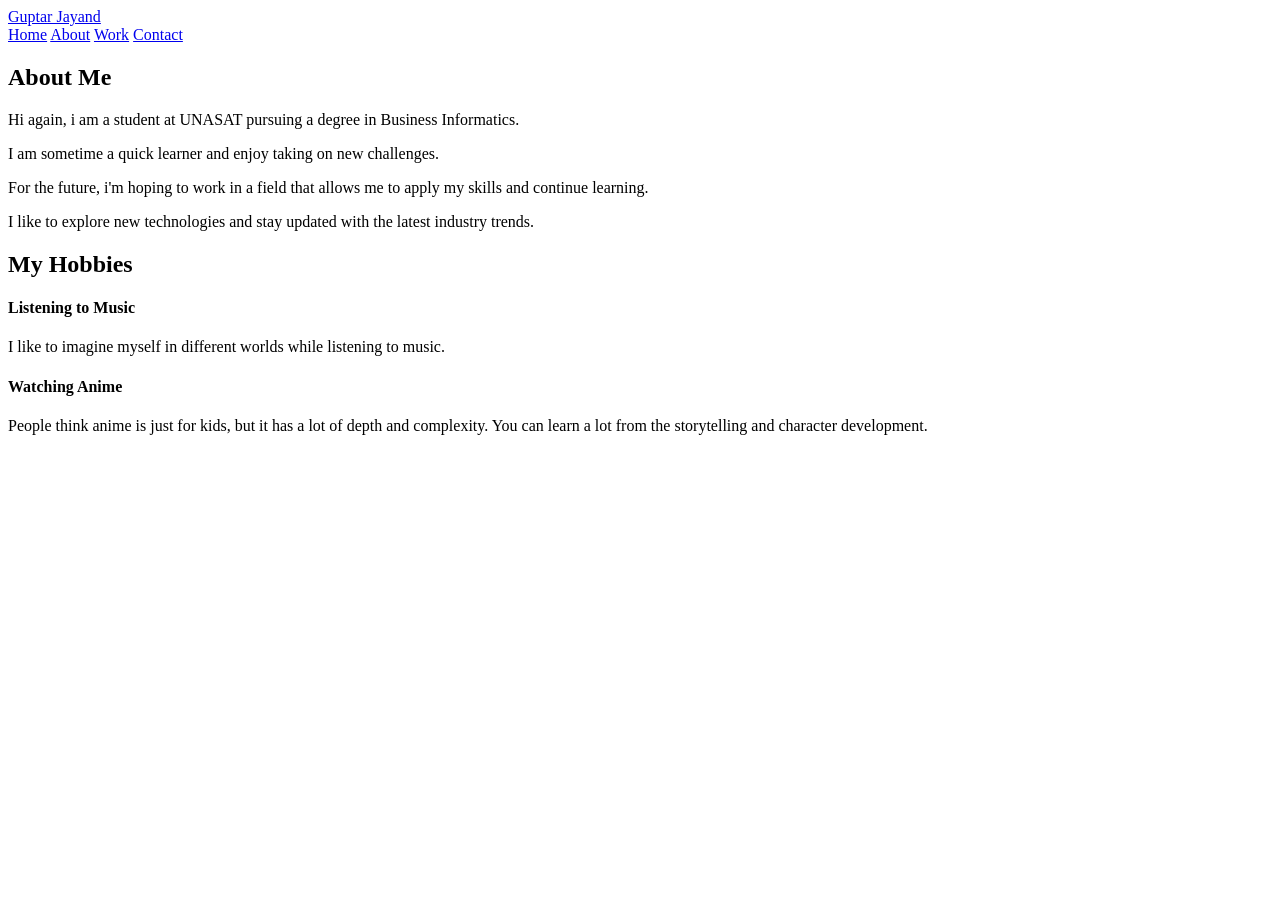
==== about.html @ 0ea5eddd "start" ====
<html lang="en"><head>
    <meta charset="UTF-8">
    <meta name="viewport" content="width=device-width, initial-scale=1.0">
    <title>About Me</title>

    <link rel="stylesheet" href="https://cdnjs.cloudflare.com/ajax/libs/font-awesome/6.5.0/css/all.min.css">

    <link rel="stylesheet" href="css/main.css">
    <link rel="stylesheet" href="css/about.css">
</head>

<body>
<header>
    <a href="index.html" class="logo" title="Guptar Jayand">Guptar Jayand</a>
    <nav>
        <a href="index.html">Home</a>
        <a href="about.html" class="active">About</a>
        <a href="work.html">Work</a>
        <a href="contact.html">Contact</a>
    </nav>
</header>

<section class="about">
    <h2>About Me</h2>
    <p>Hi again, i am a student at UNASAT pursuing a degree in Business Informatics.</p>
    <p>I am sometime a quick learner and enjoy taking on new challenges.</p>
    <p>For the future, i'm hoping to work in a field that allows me to apply my skills and continue learning.</p>
    <p>I like to explore new technologies and stay updated with the latest industry trends.</p>
</section>

<div class="hobby-container">
    <h2 class="heading">My Hobbies</h2>
    <div class="hobby-box">
        <h4>Listening to Music</h4>
        <p>I like to imagine myself in different worlds while listening to music.</p>
    </div>
</div>
<div class="hobby-container">
    <div class="hobby-box">
        <h4>Watching Anime</h4>
        <p>People think anime is just for kids, but it has a lot of depth and complexity. You can learn a lot from the storytelling and character development.</p>
    </div>
</div>

</body></html>
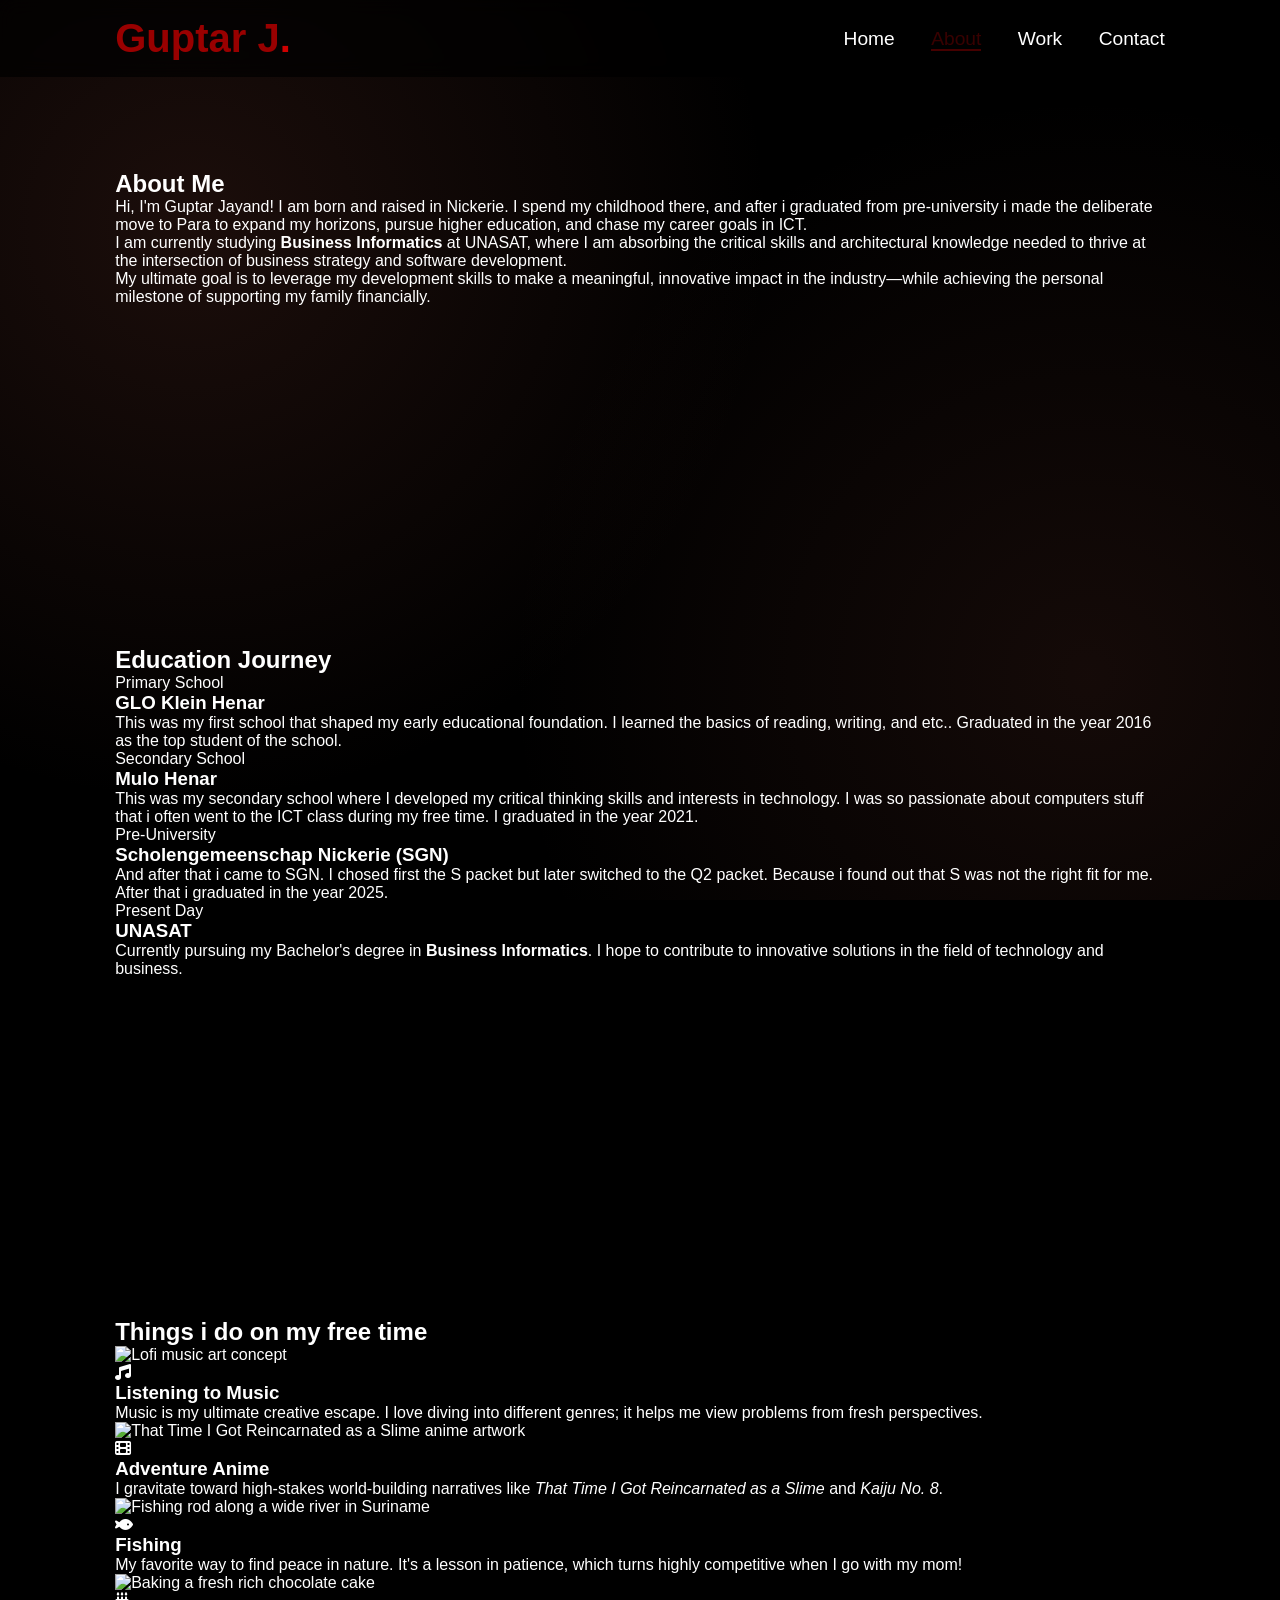
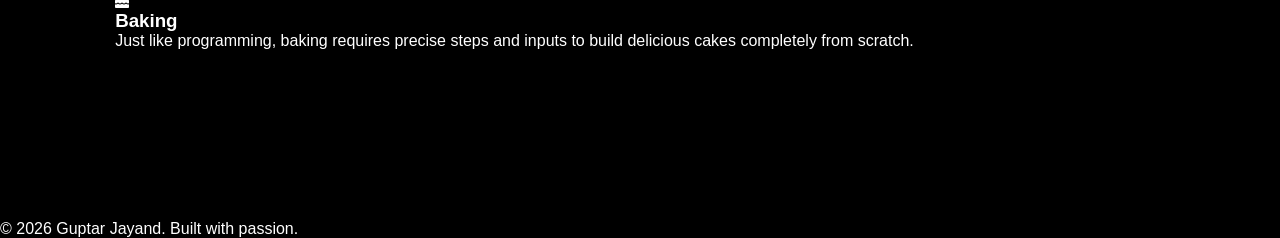
==== commit 5aea2b72: "Add files via upload" ====
--- a/about.html
+++ b/about.html
@@ -1,45 +1,152 @@
-<html lang="en"><head>
+<!DOCTYPE html>
+<html lang="en">
+<head>
     <meta charset="UTF-8">
     <meta name="viewport" content="width=device-width, initial-scale=1.0">
-    <title>About Me</title>
+    <title>About Me | Guptar Jayand</title>
 
     <link rel="stylesheet" href="https://cdnjs.cloudflare.com/ajax/libs/font-awesome/6.5.0/css/all.min.css">
-
+    <link href="https://fonts.googleapis.com/css2?family=Syne:wght@700;800&family=DM+Sans:wght@300;400;500&display=swap" rel="stylesheet">
+    
     <link rel="stylesheet" href="css/main.css">
     <link rel="stylesheet" href="css/about.css">
 </head>
+<body>
 
-<body>
-<header>
-    <a href="index.html" class="logo" title="Guptar Jayand">Guptar Jayand</a>
-    <nav>
-        <a href="index.html">Home</a>
-        <a href="about.html" class="active">About</a>
-        <a href="work.html">Work</a>
-        <a href="contact.html">Contact</a>
-    </nav>
-</header>
+    <header class="main-header">
+        <a href="index.html" class="logo">Guptar J<span>.</span></a>
+        <nav class="nav-links">
+            <a href="index.html">Home</a>
+            <a href="about.html" class="active">About</a>
+            <a href="work.html">Work</a>
+            <a href="contact.html">Contact</a>
+        </nav>
+    </header>
 
-<section class="about">
-    <h2>About Me</h2>
-    <p>Hi again, i am a student at UNASAT pursuing a degree in Business Informatics.</p>
-    <p>I am sometime a quick learner and enjoy taking on new challenges.</p>
-    <p>For the future, i'm hoping to work in a field that allows me to apply my skills and continue learning.</p>
-    <p>I like to explore new technologies and stay updated with the latest industry trends.</p>
-</section>
+    <main class="wrapper">
+        <div class="container">
+            
+            <!-- SECTION 1: ABOUT ME BIO -->
+            <section id="about" class="about-section">
+                <div class="section-header">
+                    <h2>About Me</h2>
+                    <div class="underline"></div>
+                </div>
+                <div class="about-content">
+                    <p>Hi, I'm Guptar Jayand! I am born and raised in Nickerie. I spend my childhood there, and after i graduated from pre-university i made the deliberate move to Para to expand my horizons, pursue higher education, and chase my career goals in ICT.</p>
+                    <p>I am currently studying <strong>Business Informatics</strong> at UNASAT, where I am absorbing the critical skills and architectural knowledge needed to thrive at the intersection of business strategy and software development.</p>
+                    <p>My ultimate goal is to leverage my development skills to make a meaningful, innovative impact in the industry—while achieving the personal milestone of supporting my family financially.</p>
+                </div>
+            </section>
 
-<div class="hobby-container">
-    <h2 class="heading">My Hobbies</h2>
-    <div class="hobby-box">
-        <h4>Listening to Music</h4>
-        <p>I like to imagine myself in different worlds while listening to music.</p>
-    </div>
-</div>
-<div class="hobby-container">
-    <div class="hobby-box">
-        <h4>Watching Anime</h4>
-        <p>People think anime is just for kids, but it has a lot of depth and complexity. You can learn a lot from the storytelling and character development.</p>
-    </div>
-</div>
+            <!-- SECTION 2: EDUCATION TIMELINE -->
+            <section id="education" class="education-section">
+                <div class="section-header">
+                    <h2>Education Journey</h2>
+                    <div class="underline"></div>
+                </div>
+                
+                <div class="timeline">
+                    <div class="timeline-item">
+                        <div class="timeline-dot"></div>
+                        <div class="timeline-date">Primary School</div>
+                        <div class="timeline-content">
+                            <h3>GLO Klein Henar</h3>
+                            <p>This was my first school that shaped my early educational foundation. I learned the basics of reading, writing, and etc.. Graduated in the year 2016 as the top student of the school.</p>
+                        </div>
+                    </div>
 
-</body></html>+                    <div class="timeline-item">
+                        <div class="timeline-dot"></div>
+                        <div class="timeline-date">Secondary School</div>
+                        <div class="timeline-content">
+                            <h3>Mulo Henar</h3>
+                            <p>This was my secondary school where I developed my critical thinking skills and interests in technology. I was so passionate about computers stuff that i often went to the ICT class during my free time. I graduated in the year 2021.</p>
+                        </div>
+                    </div>
+
+                    <div class="timeline-item">
+                        <div class="timeline-dot"></div>
+                        <div class="timeline-date">Pre-University</div>
+                        <div class="timeline-content">
+                            <h3>Scholengemeenschap Nickerie (SGN)</h3>
+                            <p>And after that i came to SGN. I chosed first the S packet but later switched to the Q2 packet. Because i found out that S was not the right fit for me. After that i graduated in the year 2025.</p>
+                        </div>
+                    </div>
+
+                    <div class="timeline-item current">
+                        <div class="timeline-dot"></div>
+                        <div class="timeline-date">Present Day</div>
+                        <div class="timeline-content">
+                            <h3>UNASAT</h3>
+                            <p>Currently pursuing my Bachelor's degree in <strong>Business Informatics</strong>. I hope to contribute to innovative solutions in the field of technology and business.</p>
+                        </div>
+                    </div>
+                </div>
+            </section>
+
+            <!-- SECTION 3: HOBBIES WITH IMAGES -->
+            <section id="hobbies" class="hobbies-section">
+                <div class="section-header">
+                    <h2>Things i do on my free time</h2>
+                    <div class="underline"></div>
+                </div>
+                
+                <div class="hobby-grid">
+                    
+                    <div class="hobby-card">
+                        <div class="hobby-image-wrapper">
+                            <img src="https://encrypted-tbn0.gstatic.com/licensed-image?q=tbn:ANd9GcRdyVgbI-kNS20142Dj9jwxNLd7Suu6YpEkBbGADFYX65y1GZ8n0GsDxx9g38fPxdClkQVSLDGMxu9uduo" alt="Lofi music art concept" class="hobby-img">
+                        </div>
+                        <div class="hobby-info-box">
+                            <div class="hobby-icon"><i class="fa-solid fa-music"></i></div>
+                            <h3>Listening to Music</h3>
+                            <p>Music is my ultimate creative escape. I love diving into different genres; it helps me view problems from fresh perspectives.</p>
+                        </div>
+                    </div>
+
+                    <div class="hobby-card">
+                        <div class="hobby-image-wrapper">
+                            <img src="https://encrypted-tbn2.gstatic.com/licensed-image?q=tbn:ANd9GcRiiBVQfUr5MaHmResG2qH4DV3sEnRXt4fjNxqkKSD_7se-k1bn1p7VJ6RA37V6pYg0am_aFVaYLGPrMp4" alt="That Time I Got Reincarnated as a Slime anime artwork" class="hobby-img">
+                        </div>
+                        <div class="hobby-info-box">
+                            <div class="hobby-icon"><i class="fa-solid fa-film"></i></div>
+                            <h3>Adventure Anime</h3>
+                            <p>I gravitate toward high-stakes world-building narratives like <em>That Time I Got Reincarnated as a Slime</em> and <em>Kaiju No. 8</em>.</p>
+                        </div>
+                    </div>
+
+                    <div class="hobby-card">
+                        <div class="hobby-image-wrapper">
+                            <img src="https://encrypted-tbn0.gstatic.com/licensed-image?q=tbn:ANd9GcT6rYty2lE1SXKMf5Ay10Ev931gpQy-mDY19yZlmKnB9GBWJprJ4GyV2CvRZht75Z_TSmSCnwcl2oNnurs" alt="Fishing rod along a wide river in Suriname" class="hobby-img">
+                        </div>
+                        <div class="hobby-info-box">
+                            <div class="hobby-icon"><i class="fa-solid fa-fish"></i></div>
+                            <h3>Fishing</h3>
+                            <p>My favorite way to find peace in nature. It's a lesson in patience, which turns highly competitive when I go with my mom!</p>
+                        </div>
+                    </div>
+
+                    <div class="hobby-card">
+                        <div class="hobby-image-wrapper">
+                            <img src="https://encrypted-tbn1.gstatic.com/licensed-image?q=tbn:ANd9GcSa5P1UW4CNyEQYF3jkjBgW8FaED3vSPD1czp2PHQ_3WSwYMoFur1LqRj6HpDDhf0b8y7wbVrBFUKCih58" alt="Baking a fresh rich chocolate cake" class="hobby-img">
+                        </div>
+                        <div class="hobby-info-box">
+                            <div class="hobby-icon"><i class="fa-solid fa-cake-candles"></i></div>
+                            <h3>Baking</h3>
+                            <p>Just like programming, baking requires precise steps and inputs to build delicious cakes completely from scratch.</p>
+                        </div>
+                    </div>
+
+                </div>
+            </section>
+
+        </div>
+    </main>
+
+    <footer class="main-footer">
+        <p>&copy; 2026 Guptar Jayand. Built with passion.</p>
+    </footer>
+
+</body>
+</html>
--- a/css/main.css
+++ b/css/main.css
@@ -0,0 +1,230 @@
+@import url('https://fonts.googleapis.com/css2?family=Roboto:wght@400;700&display=swap');
+
+*{
+    margin: 0;
+    padding: 0;
+    box-sizing: border-box;
+    text-decoration: none;
+    outline: none;
+    font-family: 'Roboto', sans-serif;
+}
+
+html{
+    scroll-behavior: smooth;
+}
+
+body{
+    width: 100%;
+    min-height: 100vh;
+        background-color: #000000;
+    color: white;
+    background-image: 
+        radial-gradient(circle at 15% 25%, rgba(139, 69, 55, 0.2) 0%, transparent 45%),
+        radial-gradient(circle at 85% 75%, rgba(139, 69, 55, 0.15) 0%, transparent 45%);
+    background-attachment: fixed;
+    overflow-x: hidden;
+    
+}
+
+/* HEADER */
+header{
+    position: fixed;
+    top: 0;
+    left: 0;
+    width: 100%;
+    padding: 1rem 9%;
+    display: flex;
+    justify-content: space-between;
+    align-items: center;
+    background: rgba(0,0,0,0.7);
+    backdrop-filter: blur(10px);
+    z-index: 100;
+}
+
+/* LOGO */
+.logo{
+    font-size: 2.5rem;
+    font-weight: 800;
+    color: #990000;
+    transition: 0.3s;
+}
+
+.logo:hover{
+    transform: scale(1.1);
+}
+
+/* NAV */
+nav a{
+    font-size: 1.2rem;
+    color: white;
+    margin-left: 2rem;
+    transition: 0.3s;
+}
+
+nav a:hover,
+nav a.active{
+    color: #380000;
+    border-bottom: 2px solid #460000;
+}
+
+/* SECTION */
+section{
+    padding: 170px 9%;
+}
+
+/* HOME */
+.home{
+    display: flex;
+    justify-content: center;
+    align-items: center;
+    gap: 5rem;
+    min-height: 100vh;
+}
+
+/* IMAGE */
+.home-img img{
+    width: 900px;
+    height: 300px;
+    border-radius: 45%;
+    box-shadow: 0 0 25px #811414;
+    transition: 0.3s;
+}
+
+.home-img img:hover{
+    transform: scale(1.05);
+}
+
+/* CONTENT */
+.home-content h1{
+    font-size: 4rem;
+}
+
+.home-content h3{
+    font-size: 2rem;
+    margin: 10px 0;
+}
+
+.home-content p{
+    margin-bottom: 20px;
+    font-size: 1.1rem;
+}
+
+span{
+    color: #cf0000;
+}
+
+/* BUTTON */
+.btn{
+    background: #ff0000;
+    color: white;
+    padding: 12px 25px;
+    border-radius: 8px;
+    display: inline-block;
+    font-weight: bold;
+    transition: 0.3s;
+    box-shadow: 0 0 10px #b95050;
+}
+
+.btn:hover {
+    transform: scale(1.1);
+    box-shadow: 0 0 25px #c41818,
+                0 0 50px #b41818,
+                0 0 100px #b41818;
+}
+
+/* SOCIAL ICONS */
+.social-icons{
+    margin: 20px 0;
+}
+
+.social-icons a{
+    display: inline-flex;
+    justify-content: center;
+    align-items: center;
+    width: 50px;
+    height: 50px;
+    border: 2px solid #b74b4b;
+    border-radius: 50%;
+    margin-right: 10px;
+    font-size: 20px;
+    transition: 0.3s;
+    color: white;
+}
+
+.social-icons a:hover{
+    background: #b74b4b;
+    color: rgb(207, 207, 207);
+    transform: scale(1.2);
+}
+
+img{
+    max-width: 100%;
+    height: auto;
+}
+
+/* MOBILE */
+@media (max-width: 768px){
+
+    nav{
+        position: absolute;
+        top: 70px;
+        right: 0;
+        background: #2b2b2b;
+        width: 100%;
+        text-align: center;
+        padding: 20px 0;
+    }
+
+    nav a{
+        display: block;
+        margin: 15px 0;
+        font-size: 1.3rem;
+    }
+
+    .home{
+        flex-direction: column;
+        text-align: center;
+        gap: 2rem;
+        padding-top: 120px;
+    }
+
+    .home-img img{
+        width: 200px;
+    }
+
+    .home-content h1{
+        font-size: 2.5rem;
+    }
+
+    .home-content h3{
+        font-size: 1.5rem;
+    }
+
+    .home-content p{
+        font-size: 1rem;
+    }
+
+    .social-icons a{
+        width: 45px;
+        height: 45px;
+        font-size: 18px;
+    }
+
+    .btn{
+        width: 100%;
+        text-align: center;
+    }
+}
+
+body {
+    width: 100%;
+    min-height: 100vh;
+    background-color: #000000; /* Donkere basis */
+    color: white;
+    /* De subtiele gloed effecten: */
+    background-image: 
+        radial-gradient(circle at 15% 25%, rgba(139, 69, 55, 0.2) 0%, transparent 45%),
+        radial-gradient(circle at 85% 75%, rgba(139, 69, 55, 0.15) 0%, transparent 45%);
+    background-attachment: fixed; /* De gloed blijft staan als je scrolt */
+    overflow-x: hidden; /* Voorkomt dat je per ongeluk naar opzij scrolt */
+}
--- a/css/about.css
+++ b/css/about.css
@@ -0,0 +1,119 @@
+.about{
+    padding: 170px 9%;
+    text-align: center;
+}
+
+.about h2{
+    font-size: 2rem;
+    margin-bottom: 20px;
+}
+
+.about p{
+    font-size: 1rem;
+    color: #5f0000;
+    line-height: 1.9;
+}
+
+.hobby-section{
+    padding: 50px 10%;
+    text-align: center;
+}
+
+.hobby-container{
+    display: flex;
+    justify-content: space-around;
+    flex-wrap: wrap;
+    gap: 30px;
+}
+
+.hobby-box{
+    background: #000000;
+    padding: 20px;
+    border-radius: 10px;
+    width: 40%;
+}
+
+.hobby-box h4{
+    font-size: 1.5rem;
+    margin-bottom: 10px;
+}
+
+.hobby-box p{
+    font-size: 1rem;
+    color: #a80000;
+}
+
+/* Zorgt dat de hele sectie in het midden komt */
+.about-art-section {
+    margin-top: 50px;
+    padding: 20px;
+    text-align: center; /* Centreert de tekst */
+}
+
+/* Zet de foto-vakjes naast elkaar */
+.art-grid {
+    display: flex;
+    justify-content: center; /* Centreert de vakken */
+    gap: 30px;
+    flex-wrap: wrap;
+    margin-top: 30px;
+}
+
+/* Styling voor het vakje om de foto */
+.art-card {
+    background: rgba(255, 255, 255, 0.05);
+    border: 1px solid rgba(139, 69, 55, 0.4);
+    border-radius: 15px;
+    padding: 15px;
+    width: 350px; /* Breedte van je tekening-vak */
+}
+
+.art-card img {
+    width: 100%; /* Maakt de foto passend in het vakje */
+    height: auto;
+    border-radius: 10px;
+    display: block;
+    margin-bottom: 10px;
+}
+
+.art-card span {
+    color: #e27d60;
+    font-size: 0.9rem;
+    font-weight: bold;
+}
+
+/* De kaarten waar de tekeningen in zitten */
+.art-card {
+    background: rgba(255, 255, 255, 0.03);
+    border: 1px solid rgba(139, 69, 55, 0.4);
+    border-radius: 15px;
+    padding: 15px;
+    width: 350px;
+    transition: all 0.4s ease;
+    /* Subtiele glow om de kaart heen */
+    box-shadow: 0 0 15px rgba(139, 69, 55, 0.2);
+}
+
+/* De tekening zelf */
+.art-card img {
+    width: 100%;
+    height: auto;
+    border-radius: 10px;
+    display: block;
+    margin-bottom: 15px;
+    transition: all 0.4s ease;
+    /* De glow die de lijnen van je tekening laat 'stralen' */
+    filter: drop-shadow(0 0 8px rgba(139, 69, 55, 0.6));
+}
+
+/* Effect als je er met je muis op gaat staan */
+.art-card:hover {
+    transform: translateY(-10px);
+    border-color: rgba(139, 69, 55, 1);
+    box-shadow: 0 0 30px rgba(139, 69, 55, 0.5);
+}
+
+.art-card:hover img {
+    filter: drop-shadow(0 0 15px rgba(139, 69, 55, 0.9));
+    transform: scale(1.02);
+} 
